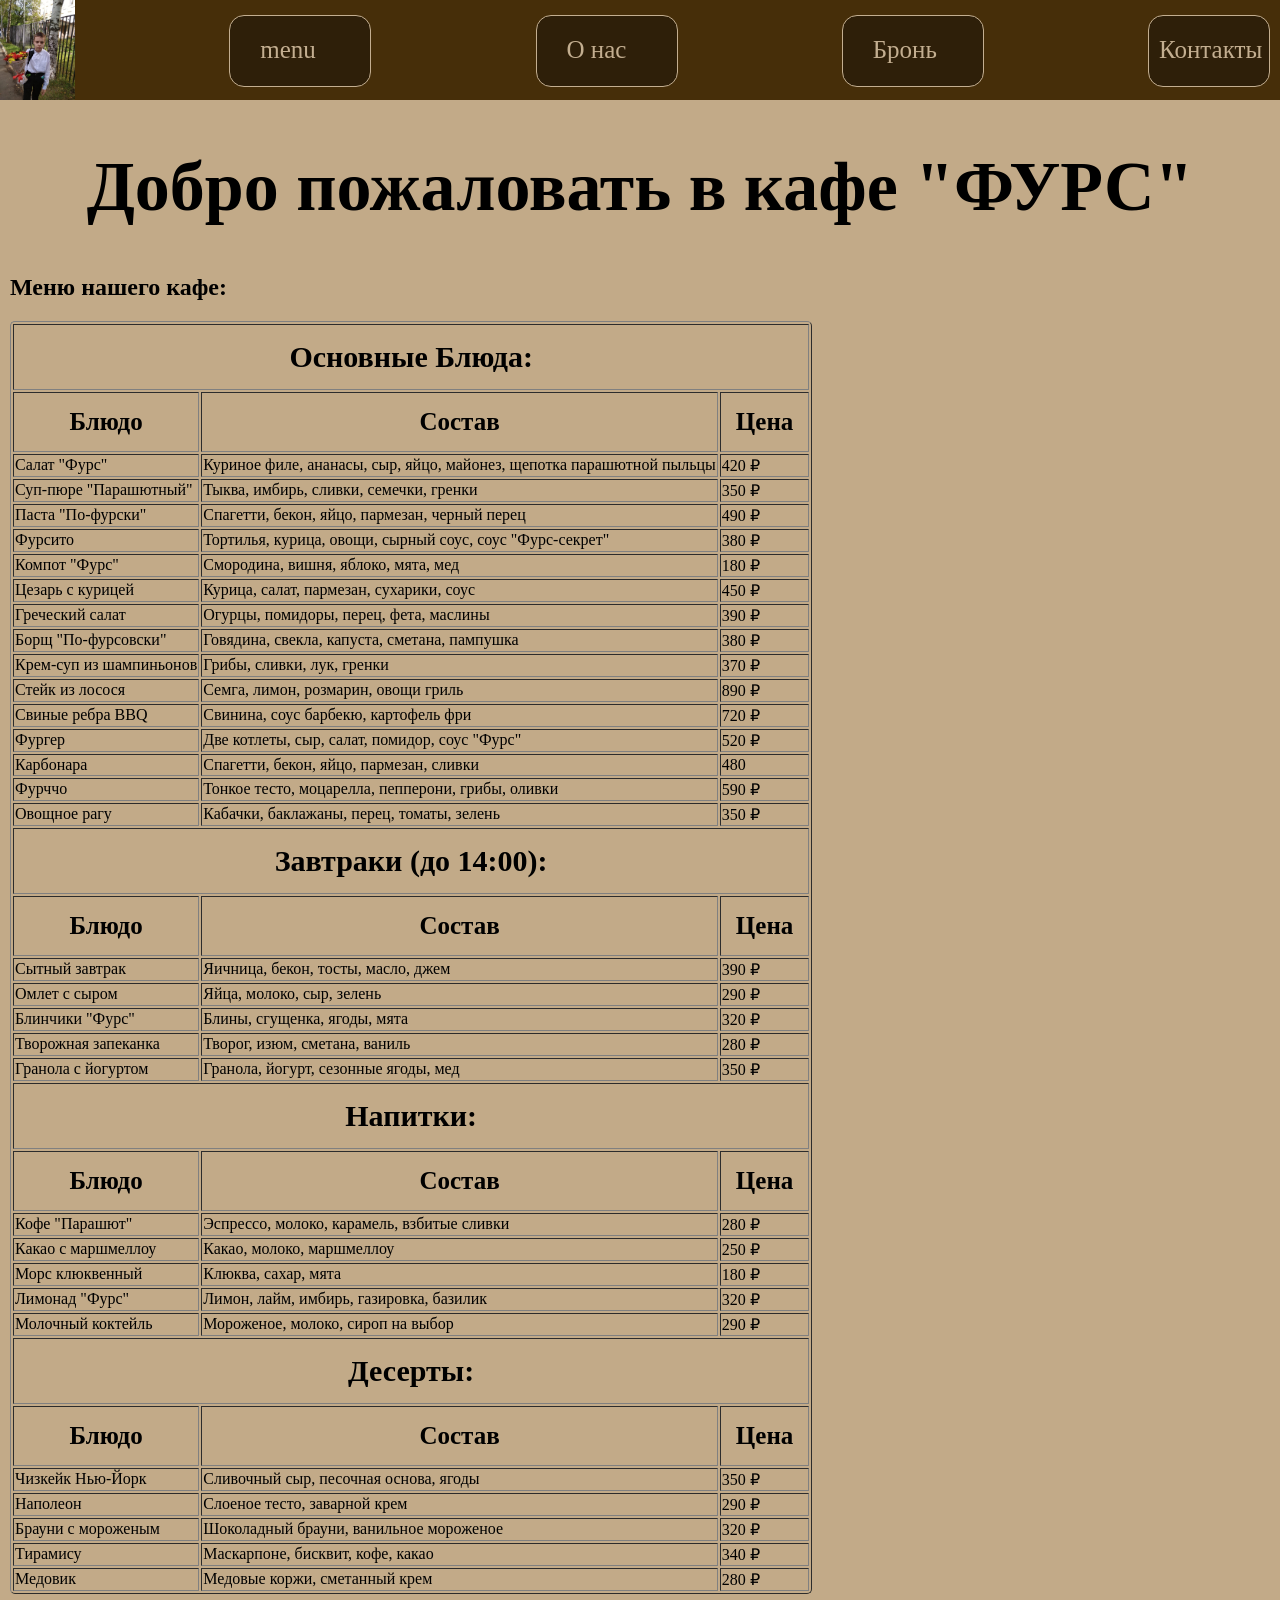
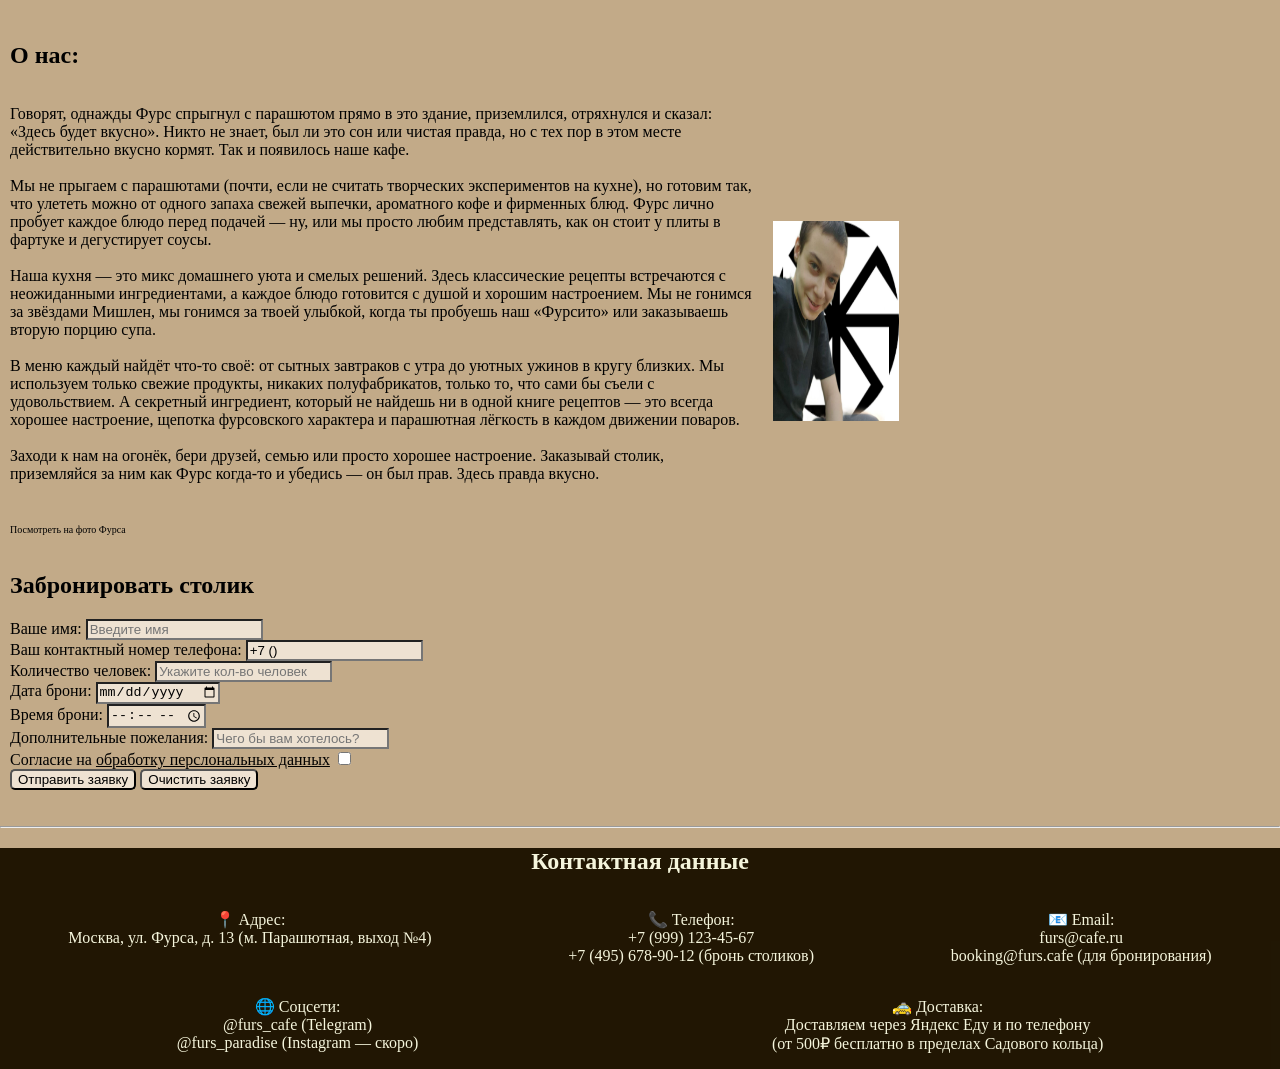
==== index.html @ c15037e5 "Add files via upload" ====
<!DOCTYPE html>
<html lang="ru">
<head>
    <meta charset="UTF-8">
    <meta name="viewport" content="width=device-width, initial-scale=1.0">
    <title>кафе Фурса</title>
    <link rel="stylesheet" href="static/styles/style.css">
</head>
<body>
    <header>
        <img src="static/images/logo.jpg" alt="logo" weight="100px" height="100px">
        <a href="#Menu">menu</a>
        <a href="#AboutUs">О нас</a>
        <a href="#Reservations">Бронь</a>
        <a href="#Contacts" id="ContactButton">Контакты</a>
    </header>
    <main>
        <h1>Добро пожаловать в кафе "ФУРС"</h1>
        <div class="menu">
            <section id="Menu"></section>
            <h2>Меню нашего кафе:</h2>
            <table border="1">
                <thead align="center">
                    
                </thead>
                <tbody>
                    <tr>
                        <th colspan="3" class="chapter">Основные Блюда:</th>
                    </tr>
                    <tr class="sell">
                        <th>Блюдо</th>
                        <th>Состав</th>
                        <th>Цена</th>
                    </tr>
                    <tr>
                        <td>Салат "Фурс"</td>
                        <td>Куриное филе, ананасы, сыр, яйцо, майонез, щепотка парашютной пыльцы</td>
                        <td>420 ₽</td>
                    </tr>
                      <tr>
                        <td>Суп-пюре "Парашютный"</td>
                        <td>Тыква, имбирь, сливки, семечки, гренки</td>
                        <td>350 ₽</td>
                    </tr>
                      <tr>
                        <td>Паста "По-фурски"</td>
                        <td>Спагетти, бекон, яйцо, пармезан, черный перец</td>
                        <td>490 ₽</td>
                    </tr>
                      <tr>
                        <td>Фурсито</td>
                        <td>Тортилья, курица, овощи, сырный соус, соус "Фурс-секрет"</td>
                        <td>380 ₽</td>
                    </tr>
                      <tr>
                        <td>Компот "Фурс"</td>
                        <td>Смородина, вишня, яблоко, мята, мед</td>
                        <td>180 ₽</td>
                    </tr>
                    <tr>
                        <td>Цезарь с курицей</td>
                        <td>Курица, салат, пармезан, сухарики, соус</td>
                        <td>450 ₽</td>
                    </tr>
                     <tr>
                        <td>Греческий салат</td>
                        <td>Огурцы, помидоры, перец, фета, маслины</td>
                        <td>390 ₽</td>
                    </tr>
                     <tr>
                        <td>Борщ "По-фурсовски"</td>
                        <td>Говядина, свекла, капуста, сметана, пампушка</td>
                        <td>380 ₽</td>
                    </tr>
                     <tr>
                        <td>Крем-суп из шампиньонов</td>
                        <td>Грибы, сливки, лук, гренки</td>
                        <td>370 ₽</td>
                    </tr>
                     <tr>
                        <td>Стейк из лосося</td>
                        <td>Семга, лимон, розмарин, овощи гриль</td>
                        <td>890 ₽</td>
                    </tr>
                     <tr>
                        <td>Свиные ребра BBQ</td>
                        <td>Свинина, соус барбекю, картофель фри</td>
                        <td>720 ₽</td>
                    </tr>
                     <tr>
                        <td>Фургер</td>
                        <td>Две котлеты, сыр, салат, помидор, соус "Фурс"</td>
                        <td>520 ₽</td>
                    </tr>
                     <tr>
                        <td>Карбонара</td>
                        <td>Спагетти, бекон, яйцо, пармезан, сливки</td>
                        <td>480 </td>
                    </tr>
                     <tr>
                        <td>Фурччо</td>
                        <td>Тонкое тесто, моцарелла, пепперони, грибы, оливки</td>
                        <td>590 ₽</td>
                    </tr>
                    <tr>
                        <td>Овощное рагу</td>
                        <td>Кабачки, баклажаны, перец, томаты, зелень</td>
                        <td>350 ₽</td>
                    </tr>
                    <tr>
                        <th colspan="3" class="chapter">Завтраки (до 14:00):</th>
                    </tr>
                    <tr class="sell">
                        <th>Блюдо</th>
                        <th>Состав</th>
                        <th>Цена</th>
                    </tr>
                     <tr>
                        <td>Сытный завтрак</td>
                        <td>Яичница, бекон, тосты, масло, джем</td>
                        <td>390 ₽</td>
                    </tr>
                    <tr>
                        <td>Омлет с сыром</td>
                        <td>Яйца, молоко, сыр, зелень</td>
                        <td>290 ₽</td>
                    </tr>
                    <tr>
                        <td>Блинчики "Фурс"</td>
                        <td>Блины, сгущенка, ягоды, мята</td>
                        <td>320 ₽</td>
                    </tr>
                    <tr>
                        <td>Творожная запеканка</td>
                        <td>Творог, изюм, сметана, ваниль</td>
                        <td>280 ₽</td>
                    </tr>
                    <tr>
                        <td>Гранола с йогуртом</td>
                        <td>Гранола, йогурт, сезонные ягоды, мед</td>
                        <td>350 ₽</td>
                    </tr>
                    <tr>
                        <th colspan="3" class="chapter">Напитки:</th>
                    </tr>
                    <tr class="sell">
                        <th>Блюдо</th>
                        <th>Состав</th>
                        <th>Цена</th>
                    </tr>
                     <tr>
                        <td>Кофе "Парашют"</td>
                        <td>Эспрессо, молоко, карамель, взбитые сливки</td>
                        <td>280 ₽</td>
                    </tr>
                     <tr>
                        <td>Какао с маршмеллоу</td>
                        <td>Какао, молоко, маршмеллоу</td>
                        <td>250 ₽</td>
                    </tr>
                     <tr>
                        <td>Морс клюквенный</td>
                        <td>Клюква, сахар, мята</td>
                        <td>180 ₽</td>
                    </tr>
                     <tr>
                        <td>Лимонад "Фурс"</td>
                        <td>Лимон, лайм, имбирь, газировка, базилик</td>
                        <td>320 ₽</td>
                    </tr>
                     <tr>
                        <td>Молочный коктейль</td>
                        <td>Мороженое, молоко, сироп на выбор</td>
                        <td>290 ₽</td>
                    </tr>
                     <tr>
                        <th colspan="3" class="chapter">Десерты:</th>
                    </tr>
                    <tr class="sell">
                        <th>Блюдо</th>
                        <th>Состав</th>
                        <th>Цена</th>
                    </tr>
                     <tr>
                        <td>Чизкейк Нью-Йорк</td>
                        <td>Сливочный сыр, песочная основа, ягоды</td>
                        <td>350 ₽</td>
                    </tr>
                    <tr>
                        <td>Наполеон</td>
                        <td>Слоеное тесто, заварной крем</td>
                        <td>290 ₽</td>
                    </tr>
                    <tr>
                        <td>Брауни с мороженым</td>
                        <td>Шоколадный брауни, ванильное мороженое</td>
                        <td>320 ₽</td>
                    </tr>
                    <tr>
                        <td>Тирамису</td>
                        <td>Маскарпоне, бисквит, кофе, какао</td>
                        <td>340 ₽</td>
                    </tr>
                    <tr>
                        <td>Медовик</td>
                        <td>Медовые коржи, сметанный крем</td>
                        <td>280 ₽</td>
                    </tr>
                </tbody>
            </table>
        </div>
        <br>
        <section id="AboutUs"></section>
        <div class="AboutUs">
            <h2>О нас:</h2>
            <div id="text">
                <p>
                    Говорят, однажды Фурс спрыгнул с парашютом
                     прямо в это здание, приземлился, отряхнулся и сказал:
                      «Здесь будет вкусно». Никто не знает, был ли это сон или чистая 
                      правда, но с тех пор в этом месте действительно вкусно кормят.
                       Так и появилось наше кафе. <br><br>

                    Мы не прыгаем с парашютами
                     (почти, если не считать творческих
                      экспериментов на кухне), но готовим так,
                       что улететь можно от одного запаха свежей выпечки,
                        ароматного кофе и фирменных блюд. Фурс лично пробует 
                        каждое блюдо перед подачей — ну, или мы просто любим представлять,
                         как он стоит у плиты в фартуке и дегустирует соусы. <br><br>

                    Наша кухня — это микс домашнего уюта и смелых решений.
                     Здесь классические рецепты встречаются с неожиданными ингредиентами,
                      а каждое блюдо готовится с душой и хорошим настроением.
                       Мы не гонимся за звёздами Мишлен, мы гонимся за твоей улыбкой, 
                       когда ты пробуешь наш «Фурсито» или заказываешь вторую порцию супа. <br> <br>

                    В меню каждый найдёт что-то своё: от сытных завтраков 
                    с утра до уютных ужинов в кругу близких. Мы используем только
                     свежие продукты, никаких полуфабрикатов, только то, что сами
                      бы съели с удовольствием. А секретный ингредиент, который не
                       найдешь ни в одной книге рецептов — это всегда хорошее настроение,
                        щепотка фурсовского характера и парашютная лёгкость в каждом движении
                         поваров. <br> <br>

                    Заходи к нам на огонёк, бери друзей, семью или просто хорошее 
                    настроение. Заказывай столик, приземляйся за ним как Фурс когда-то 
                    и убедись — он был прав. Здесь правда вкусно. <br> <br> <br>
                    <a href="fursiki.html" id="photo">Посмотреть на фото Фурса</a>
                </p>
                <img src="static/images/fursik.jpg" alt="Fursik_Photo" width="10%" height="200px">
              
                
            </div>
        </div>
        <section id="Reservations"></section>
        <div class="Reservations">
            <h2>Забронировать столик</h2>
            <form action="#">
                <label for="UserName">Ваше имя:</label>
                <input type="text" name="UserName" placeholder="Введите имя"> <br>
                <label for="PhoneNumber">Ваш контактный номер телефона:</label>
                <input type="text" name="PhoneNumber" placeholder="Номер телефона" maxlength="18" value="+7 ()"> <br>
                <label for="People">Количество человек:</label>
                <input type="number" name="People" placeholder="Укажите кол-во человек"> <br>
                <label for="Date">Дата брони:</label> 
                <input type="date" name="Date"> <br>
                <label for="Time">Время брони:</label>
                <input type="time" name="Time"> <br>
                <label for="Wishes">Дополнительные пожелания:</label>
                <input type="text" name="Wishes" placeholder="Чего бы вам хотелось?"> <br>
                <label for="agree">Согласие на <span id="agree">обработку перслональных данных</span></label>
                <input type="checkbox"> <br>
                <button type="submit">Отправить заявку</button> <button type="reset">Очистить заявку</button>

            </form>
            
        </div>
        <br>
        <hr>
        <section id="Contacts"></section>
        <div class="Contact">
             <h2>Контактная данные</h2>
            <div id="huyna">
                <p>
                📍 Адрес: <br>
                Москва, ул. Фурса, д. 13 (м. Парашютная, выход №4)
            </p>
            <p>
                📞 Телефон: <br>
                +7 (999) 123-45-67 <br>
                +7 (495) 678-90-12 (бронь столиков)
            </p>
            <p>
                📧 Email: <br>
                furs@cafe.ru <br>
                booking@furs.cafe (для бронирования)    
            </p>
            
            </div>
            <div id="nehuyna">
            
            <p>
                🌐 Соцсети: <br>
                @furs_cafe (Telegram) <br>
                @furs_paradise (Instagram — скоро)
            </p>
            <p>
                🚕 Доставка: <br>
                Доставляем через Яндекс Еду и по телефону<br>
                 (от 500₽ бесплатно в пределах Садового кольца)
            </p>
            </div>
           
            
        </div>
    </main>
</body>
</html>
---- static/styles/style.css ----
header {
    height: 100px;
    background-color: #462e09;
    display: flex;
    justify-content: space-between;
}
header>a {
    border-radius: 15px;
    font-size: 25px;
    padding: 20px 10px 10px 30px;
    border: 1px solid #C3AE90;
    margin: 15px 10px 30px 1px;
    color: white;
    text-decoration: none;
    color: #C3AE90;
    background-color: #2E1F09;
    width: 100px;
    height: 40px;
    
}
body {
    background-color: #c2aa88;
    margin: 0;
    padding: 0;
}
h1 {
    text-align: center;
    font-size: 70px;
}
.sell {
    padding: 15px;
    font-size: 25px;
}
.menu>table>tbody>tr>th {
    padding: 15px;
}
#text>p {
    max-width: 59%;
}
#text>img {
    max-width: 10%;
}
#text {
    display: flex; 
    gap: 20px; 
    align-items: center;
}
#ContactButton {
    padding-left: 10px;
}
#agree {
    text-decoration: underline;
}
.Contact {
    color: beige;
    text-align: center;
    background-color: rgba(30, 20, 1, 0.981);
    
}
#huyna {
    display: flex;
    justify-content: space-around;
}
#nehuyna {
    display: flex;
    justify-content: space-around;
}
.Reservations>form>input {
    background-color: #f4eadce1;
}
.Reservations>form>button {
    background-color: #f4eadce1;
    border-radius: 5px;
}
table {
    border-radius: 5px;
}
.menu, .AboutUs, .Reservations {
    margin: 10px;
}
.chapter {
    font-size: 30px;
}
#photo {
    text-decoration: none;
    color: black;
    font-size: 10px;
}
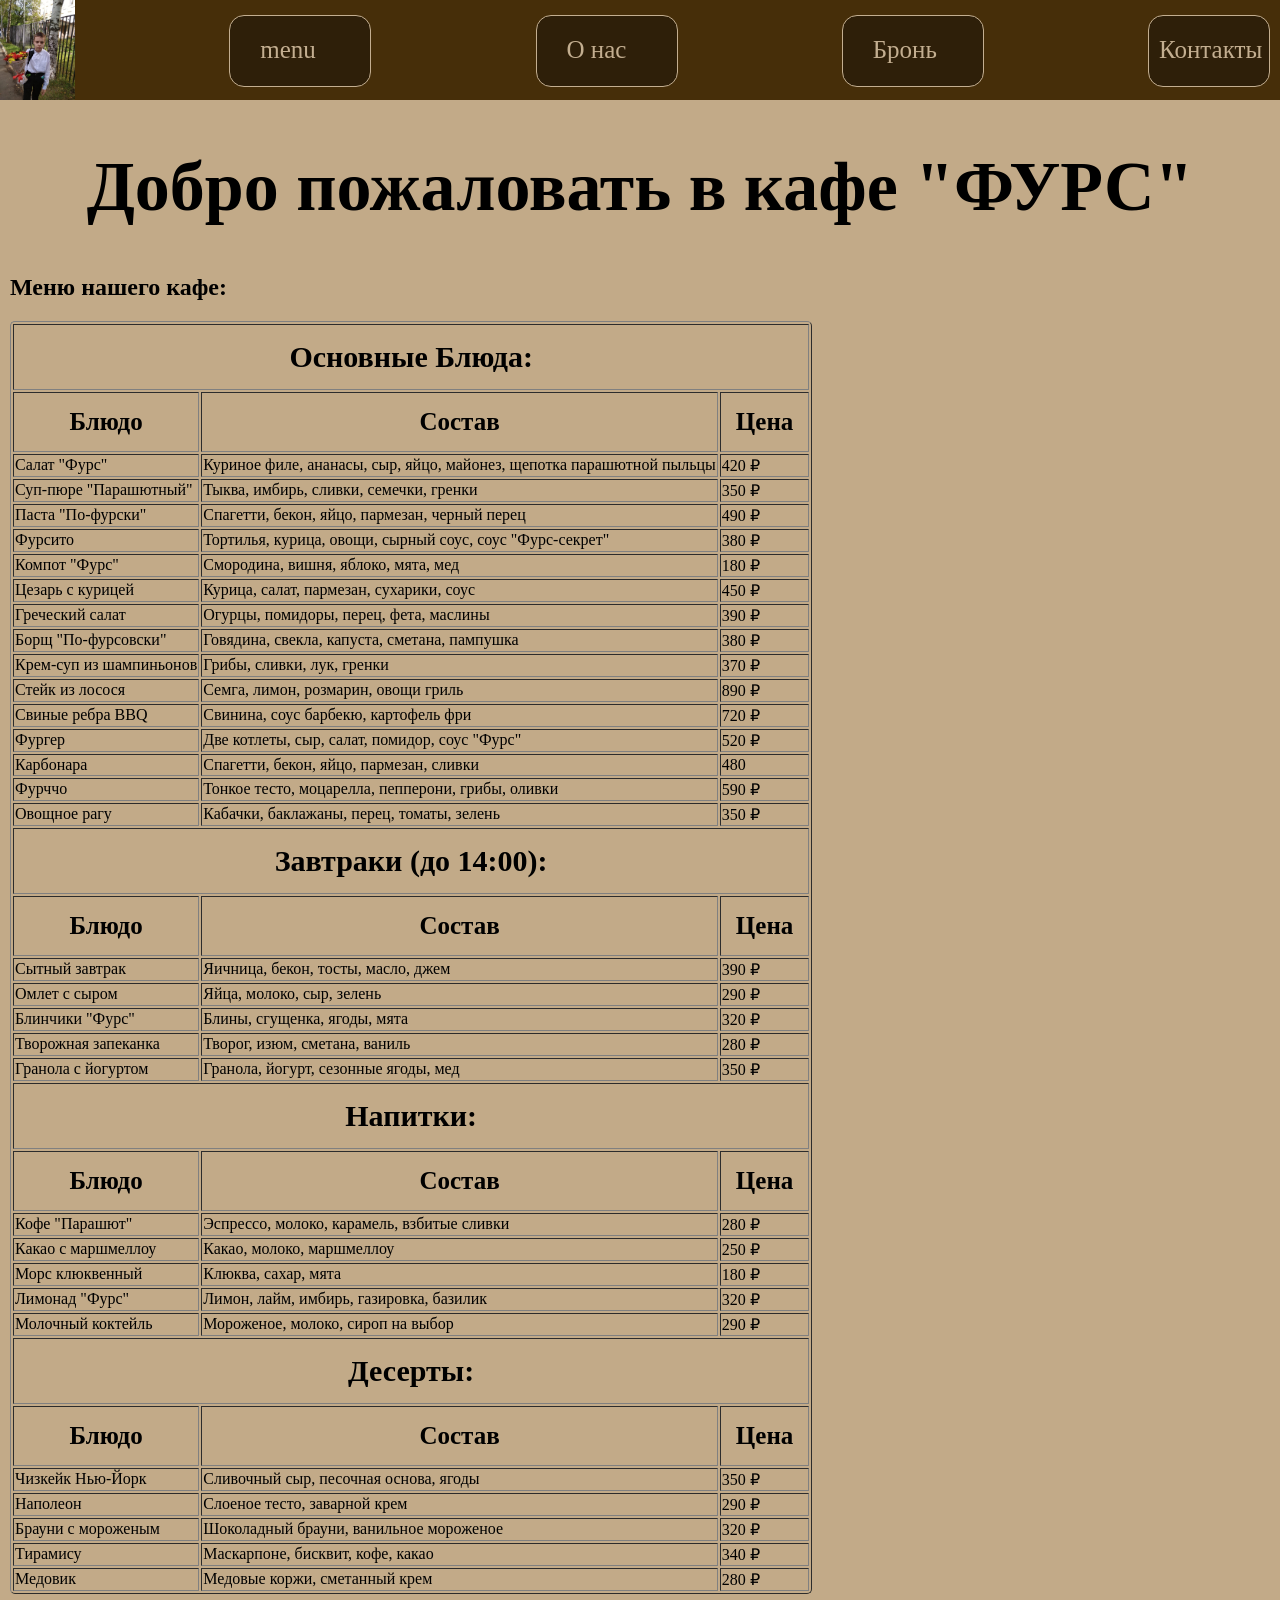
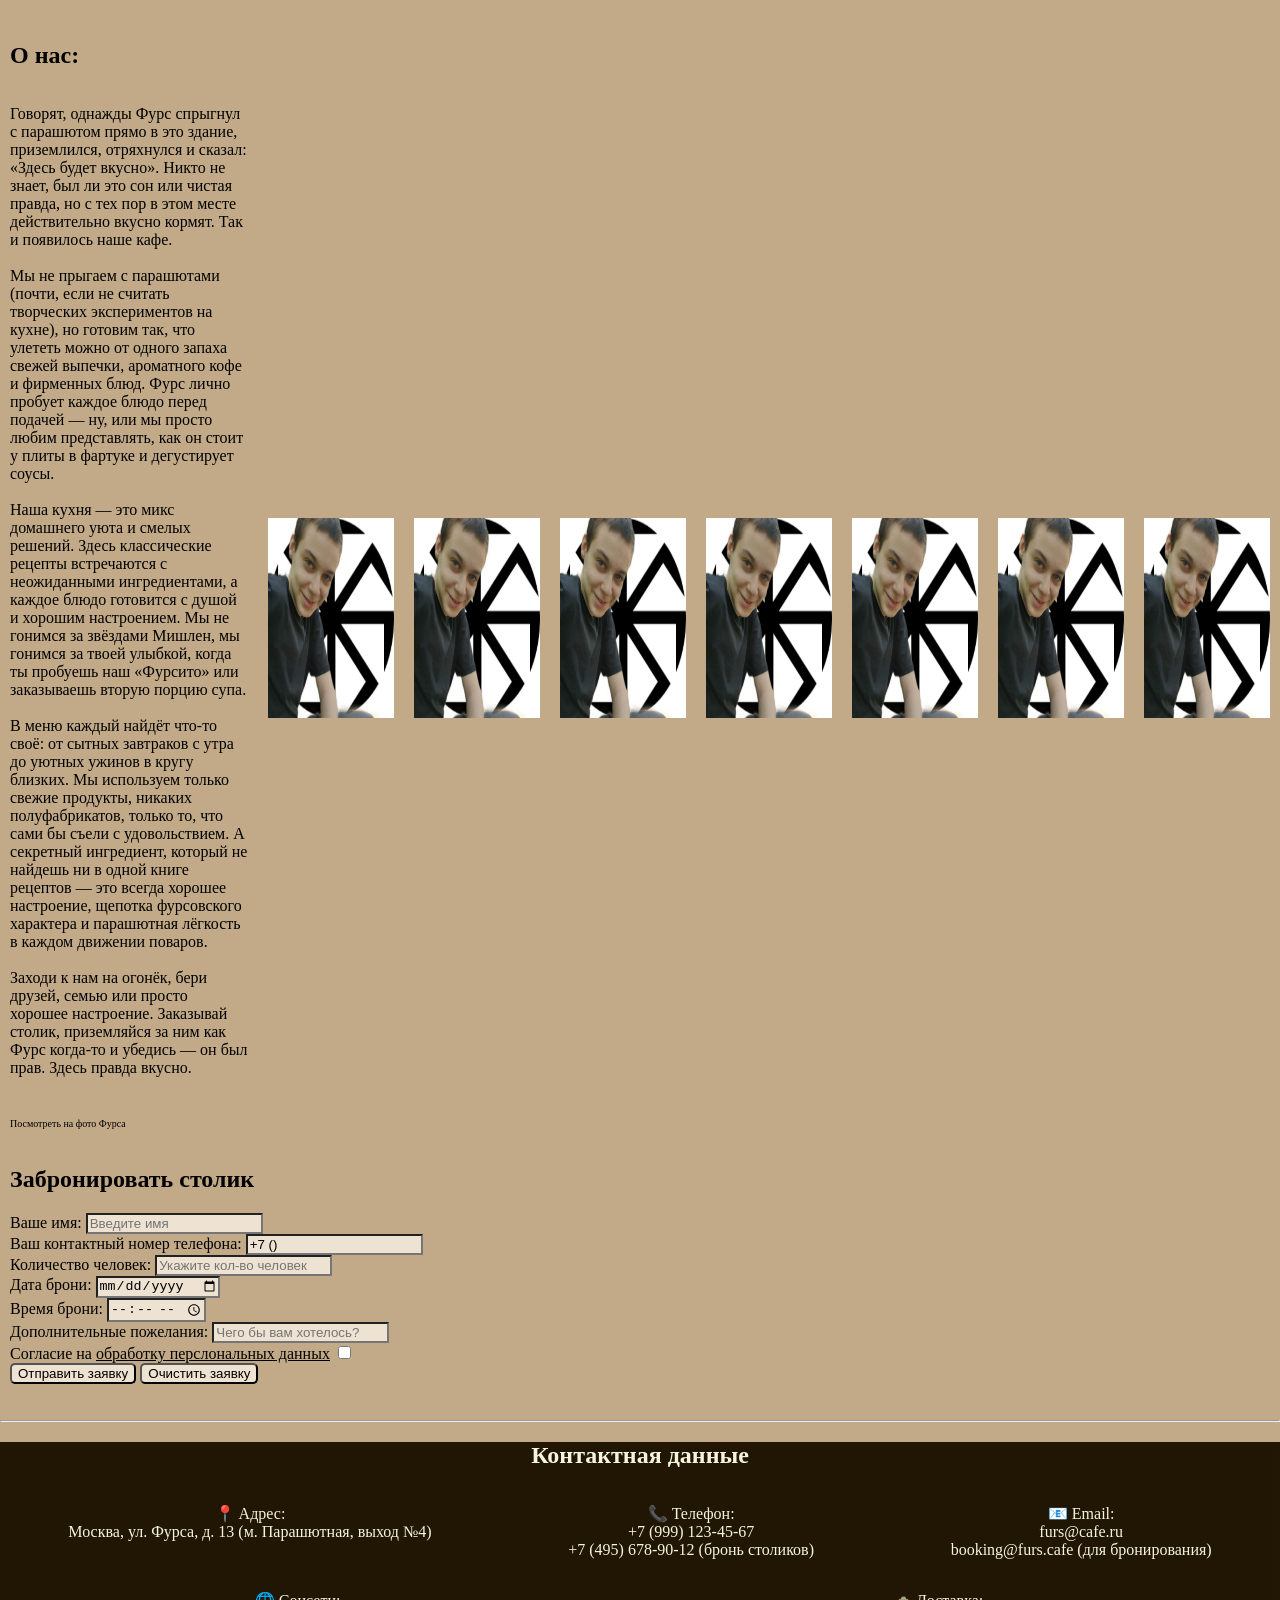
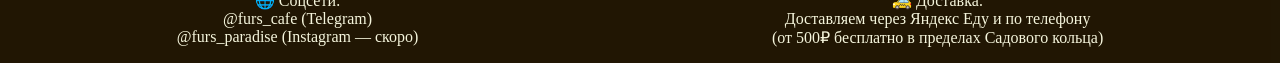
==== commit 33463cd1: "Add files via upload" ====
--- a/index.html
+++ b/index.html
@@ -249,6 +249,13 @@
                     <a href="fursiki.html" id="photo">Посмотреть на фото Фурса</a>
                 </p>
                 <img src="static/images/fursik.jpg" alt="Fursik_Photo" width="10%" height="200px">
+                <img src="static/images/fursik.jpg" alt="Fursik_Photo" width="10%" height="200px">
+                <img src="static/images/fursik.jpg" alt="Fursik_Photo" width="10%" height="200px">
+                <img src="static/images/fursik.jpg" alt="Fursik_Photo" width="10%" height="200px">
+                <img src="static/images/fursik.jpg" alt="Fursik_Photo" width="10%" height="200px">
+                <img src="static/images/fursik.jpg" alt="Fursik_Photo" width="10%" height="200px">
+                <img src="static/images/fursik.jpg" alt="Fursik_Photo" width="10%" height="200px">
+                
               
                 
             </div>
--- a/static/styles/style.css
+++ b/static/styles/style.css
@@ -38,7 +38,7 @@
     max-width: 59%;
 }
 #text>img {
-    max-width: 10%;
+    max-width: 170px;
 }
 #text {
     display: flex; 
